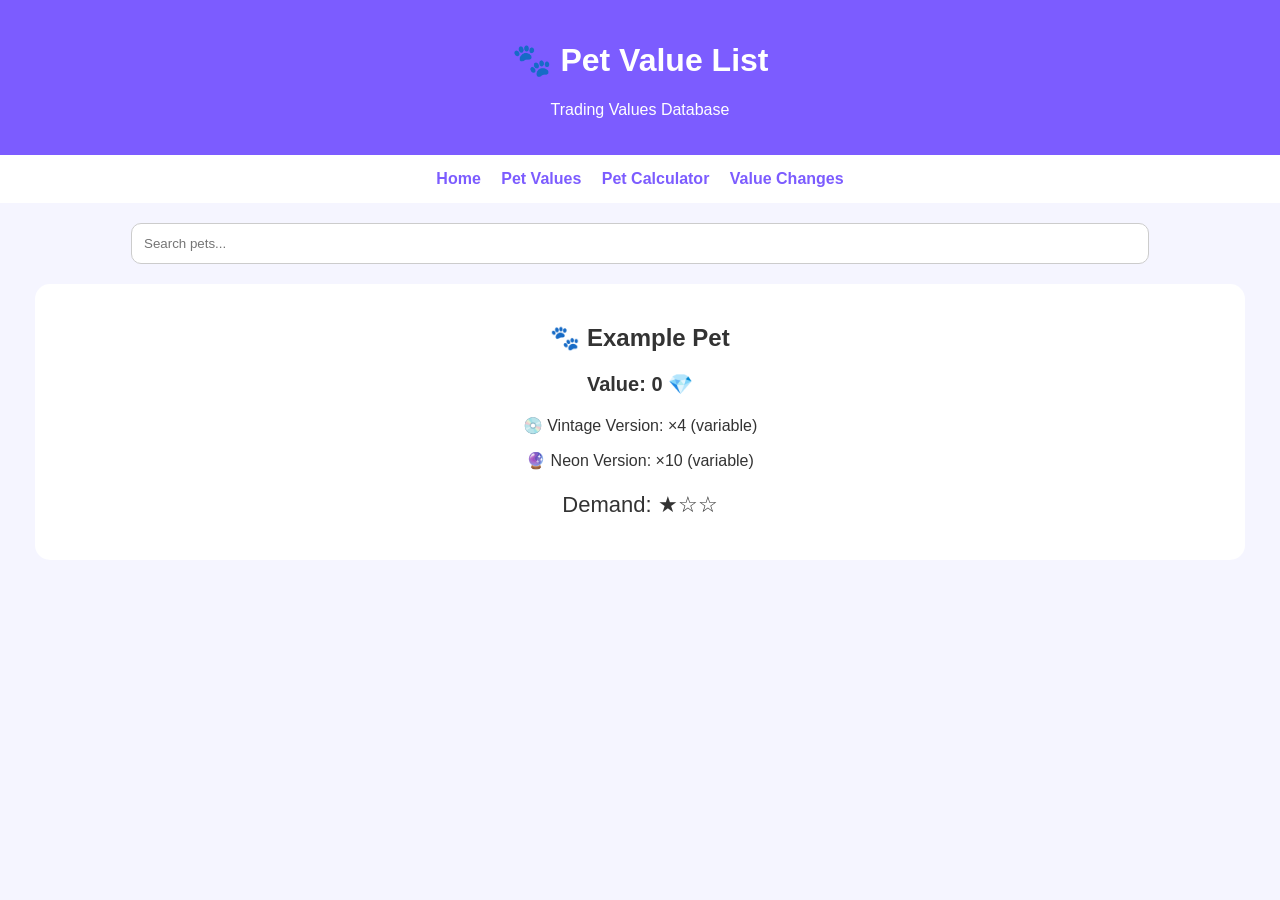
==== pets.html @ ed30e990 "Create pets.html" ====
<!DOCTYPE html>
<html lang="en">
<head>
<meta charset="UTF-8">
<meta name="viewport" content="width=device-width, initial-scale=1.0">

<title>Pet Values</title>

<style>
body {
    font-family: Arial, sans-serif;
    background: #f5f5ff;
    margin: 0;
    color: #333;
}

header {
    background: #7c5cff;
    color: white;
    padding: 20px;
    text-align: center;
}

nav {
    background: white;
    padding: 15px;
    text-align: center;
}

nav a {
    margin: 8px;
    text-decoration: none;
    color: #7c5cff;
    font-weight: bold;
}

.container {
    padding: 20px;
}

.search {
    text-align: center;
    margin-bottom: 20px;
}

input {
    width: 80%;
    padding: 12px;
    border-radius: 10px;
    border: 1px solid #ccc;
}

.card {
    background: white;
    border-radius: 15px;
    padding: 20px;
    margin: 15px;
    text-align: center;
}

.pet-image {
    width: 150px;
    height: 150px;
    object-fit: contain;
}

.value {
    font-size: 20px;
    font-weight: bold;
}

.demand {
    font-size: 22px;
}
</style>

</head>

<body>

<header>
<h1>🐾 Pet Value List</h1>
<p>Trading Values Database</p>
</header>


<nav>
<a href="index.html">Home</a>
<a href="pets.html">Pet Values</a>
<a href="calculator.html">Pet Calculator</a>
<a href="changes.html">Value Changes</a>
</nav>


<div class="container">

<div class="search">
<input type="text" placeholder="Search pets...">
</div>


<div class="card">

<!-- Pet image will be added here -->

<h2>🐾 Example Pet</h2>

<p class="value">
Value: 0 💎
</p>

<p>
💿 Vintage Version: ×4 (variable)
</p>

<p>
🔮 Neon Version: ×10 (variable)
</p>

<p class="demand">
Demand: ★☆☆
</p>

</div>


</div>

</body>
</html>
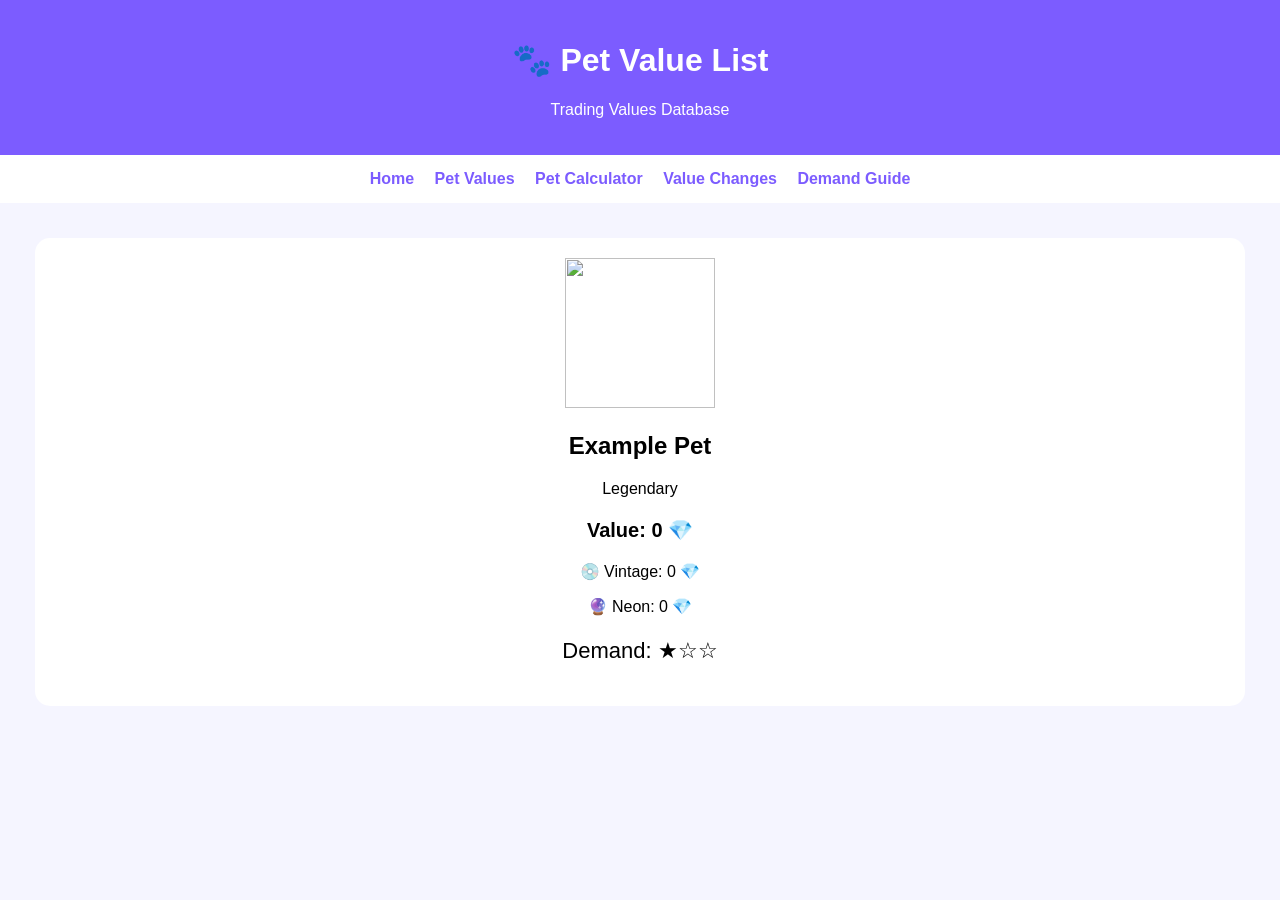
==== commit 70e85e04: "Create pets.html" ====
--- a/pets.html
+++ b/pets.html
@@ -9,68 +9,55 @@
 <style>
 body {
     font-family: Arial, sans-serif;
-    background: #f5f5ff;
-    margin: 0;
-    color: #333;
+    background:#f5f5ff;
+    margin:0;
 }
 
 header {
-    background: #7c5cff;
-    color: white;
-    padding: 20px;
-    text-align: center;
+    background:#7c5cff;
+    color:white;
+    padding:20px;
+    text-align:center;
 }
 
 nav {
-    background: white;
-    padding: 15px;
-    text-align: center;
+    background:white;
+    padding:15px;
+    text-align:center;
 }
 
 nav a {
-    margin: 8px;
-    text-decoration: none;
-    color: #7c5cff;
-    font-weight: bold;
+    margin:8px;
+    text-decoration:none;
+    color:#7c5cff;
+    font-weight:bold;
 }
 
 .container {
-    padding: 20px;
-}
-
-.search {
-    text-align: center;
-    margin-bottom: 20px;
-}
-
-input {
-    width: 80%;
-    padding: 12px;
-    border-radius: 10px;
-    border: 1px solid #ccc;
+    padding:20px;
 }
 
 .card {
-    background: white;
-    border-radius: 15px;
-    padding: 20px;
-    margin: 15px;
-    text-align: center;
+    background:white;
+    border-radius:15px;
+    padding:20px;
+    margin:15px;
+    text-align:center;
 }
 
 .pet-image {
-    width: 150px;
-    height: 150px;
-    object-fit: contain;
+    width:150px;
+    height:150px;
+    object-fit:contain;
 }
 
 .value {
-    font-size: 20px;
-    font-weight: bold;
+    font-size:20px;
+    font-weight:bold;
 }
 
 .demand {
-    font-size: 22px;
+    font-size:22px;
 }
 </style>
 
@@ -89,42 +76,70 @@
 <a href="pets.html">Pet Values</a>
 <a href="calculator.html">Pet Calculator</a>
 <a href="changes.html">Value Changes</a>
+<a href="demand.html">Demand Guide</a>
 </nav>
 
 
-<div class="container">
+<div class="container" id="petList">
 
-<div class="search">
-<input type="text" placeholder="Search pets...">
 </div>
 
 
+<script>
+
+const pets = [
+
+{
+name: "Example Pet",
+image: "images/example.png",
+rarity: "Legendary",
+value: 0,
+vintage: 0,
+neon: 0,
+demand: "★☆☆"
+}
+
+];
+
+
+const list = document.getElementById("petList");
+
+
+pets.forEach(pet => {
+
+list.innerHTML += `
+
 <div class="card">
 
-<!-- Pet image will be added here -->
+<img src="${pet.image}" class="pet-image">
 
-<h2>🐾 Example Pet</h2>
+<h2>${pet.name}</h2>
+
+<p>${pet.rarity}</p>
 
 <p class="value">
-Value: 0 💎
+Value: ${pet.value} 💎
 </p>
 
 <p>
-💿 Vintage Version: ×4 (variable)
+💿 Vintage: ${pet.vintage} 💎
 </p>
 
 <p>
-🔮 Neon Version: ×10 (variable)
+🔮 Neon: ${pet.neon} 💎
 </p>
 
 <p class="demand">
-Demand: ★☆☆
+Demand: ${pet.demand}
 </p>
 
 </div>
 
+`;
 
-</div>
+});
+
+</script>
 
 </body>
 </html>
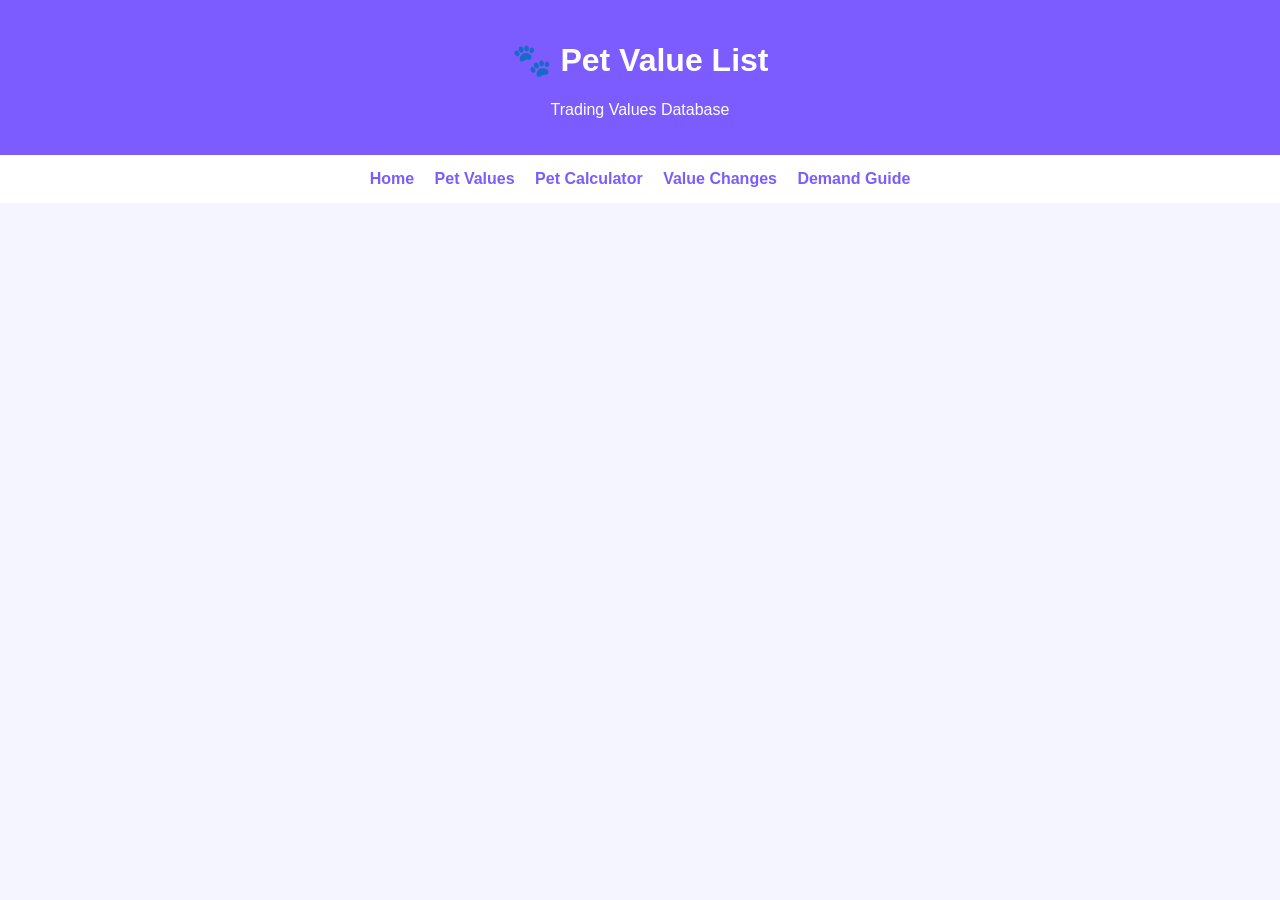
==== commit a84637f5: "Update pets.html" ====
--- a/pets.html
+++ b/pets.html
@@ -88,16 +88,27 @@
 <script>
 
 const pets = [
+{
+name: "Mint Chip Lemur",
+image: "images/Mint Chip Lemur.png",
+rarity: "Legendary",
+value: 100,
+vintage: 475,
+neon: 1345,
+demand: "★★★🔥"
+},
 
 {
-name: "Example Pet",
-image: "images/example.png",
-rarity: "Legendary",
-value: 0,
-vintage: 0,
-neon: 0,
-demand: "★☆☆"
+name: "Chocobara",
+image: "images/Chocobara.png",
+rarity: "Rare",
+value: 10,
+vintage: 43,
+neon: 98,
+demand: "★★☆"
 }
+
+];
 
 ];
 
